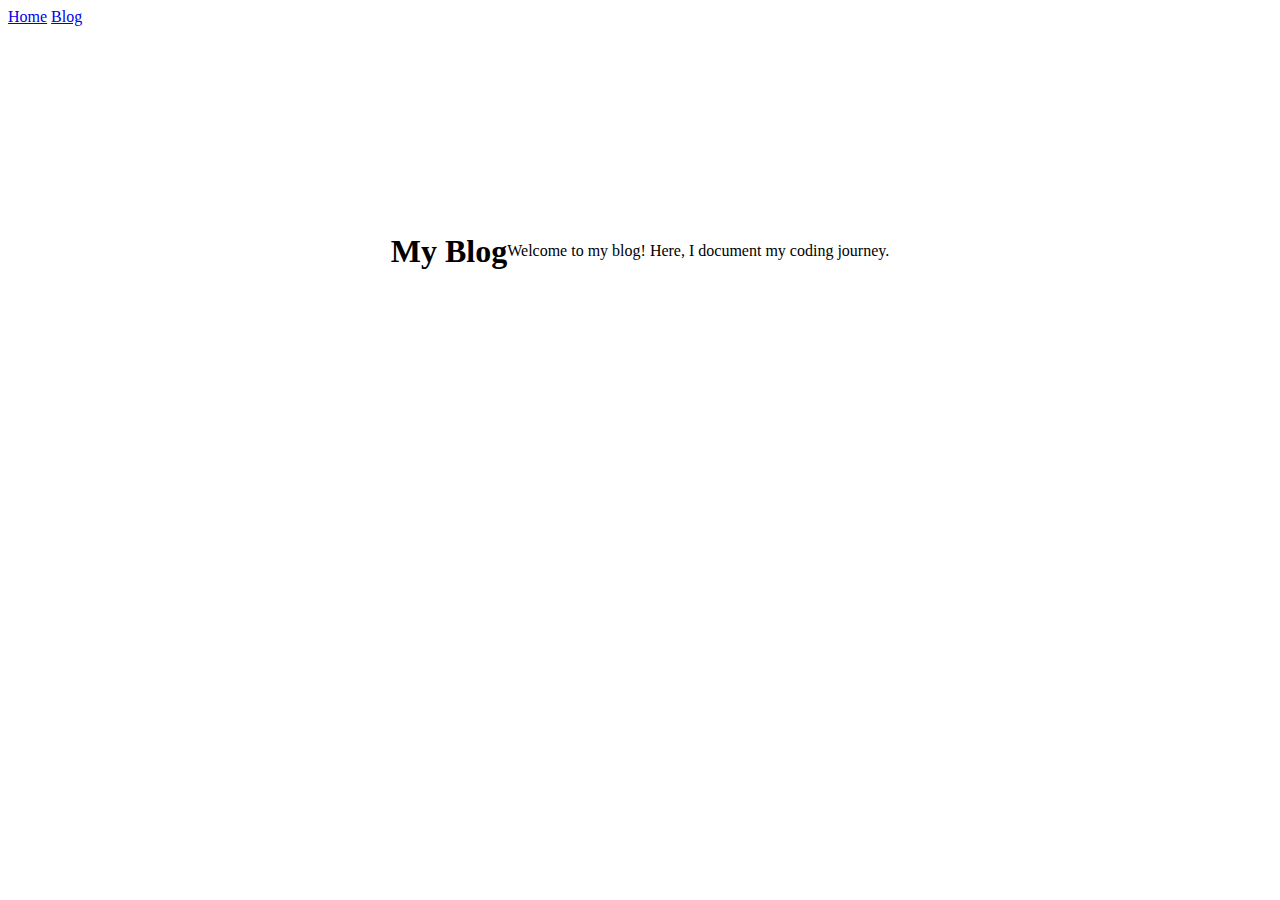
==== blog.html @ 535e2ab1 "Adding blog aand posts files" ====
<!DOCTYPE html>
<html lang="en">
<head>
    <meta charset="UTF-8">
    <meta name="viewport" content="width=device-width, initial-scale=1.0">
    <title>My Blog</title>
    <link rel="stylesheet" href="styles.css">
</head>
<body>
<nav>
    <a href="index.html">Home</a>
    <a href="blog.html">Blog</a>
</nav>

<main>
    <h1>My Blog</h1>
    <p>Welcome to my blog! Here, I document my coding journey.</p>
    <div id="blog-posts"></div>
</main>

<script src="blog.js"></script>
</body>
</html>
---- styles.css ----
ul {
    display: flex;
    justify-content: space-around;
}



.links {
    display: flex;
    list-style-type: none;
    justify-content: space-between;
    align-items: center;
}

li {
    margin: 0 10px;
    
}

li a {
    text-decoration: none;
}

a:visited {
    color: black;
}

a:hover {
    color:blueviolet;
}

main {
    display: flex;
    justify-content: center;
    align-items: center;
    height: 50vh;
}
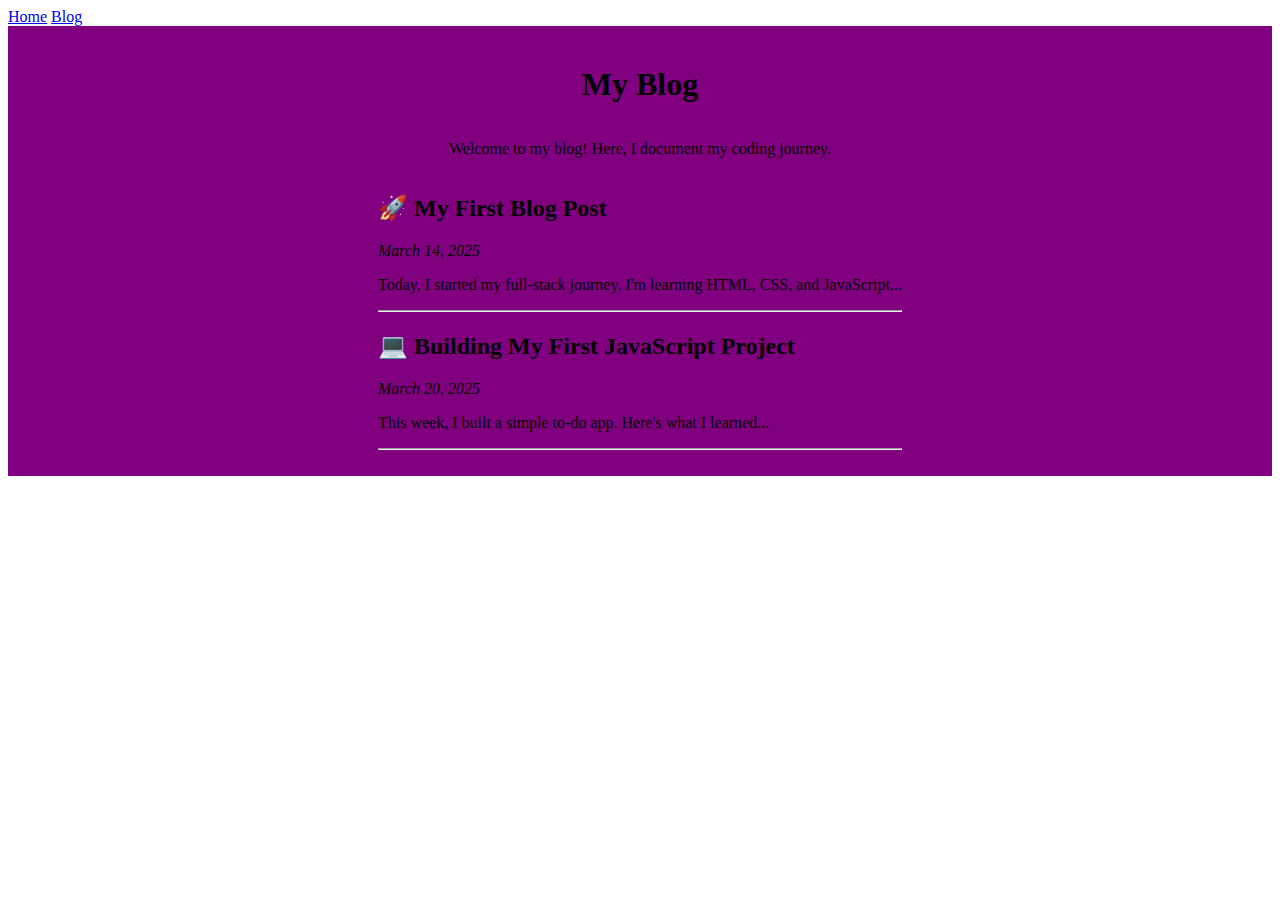
==== commit 68b33c97: "fixed duplicate posts and adding bg inage for icon" ====
--- a/blog.html
+++ b/blog.html
@@ -4,7 +4,8 @@
     <meta charset="UTF-8">
     <meta name="viewport" content="width=device-width, initial-scale=1.0">
     <title>My Blog</title>
-    <link rel="stylesheet" href="styles.css">
+    <script src="blog.js"></script>
+    <link rel="stylesheet" href="./styles.css">
 </head>
 <body>
 <nav>
@@ -12,12 +13,12 @@
     <a href="blog.html">Blog</a>
 </nav>
 
-<main>
+<main id='blog'>
     <h1>My Blog</h1>
     <p>Welcome to my blog! Here, I document my coding journey.</p>
-    <div id="blog-posts"></div>
+    <div id="blog_posts"></div>
 </main>
 
-<script src="blog.js"></script>
+
 </body>
 </html>
--- a/styles.css
+++ b/styles.css
@@ -34,4 +34,15 @@
     justify-content: center;
     align-items: center;
     height: 50vh;
+}
+
+#blog {
+    display: flex;
+     flex-direction: column;
+    background-color: purple;
+}
+
+#mrm {
+    background-image: url("quote.jpg");
+    width: 80%;
 }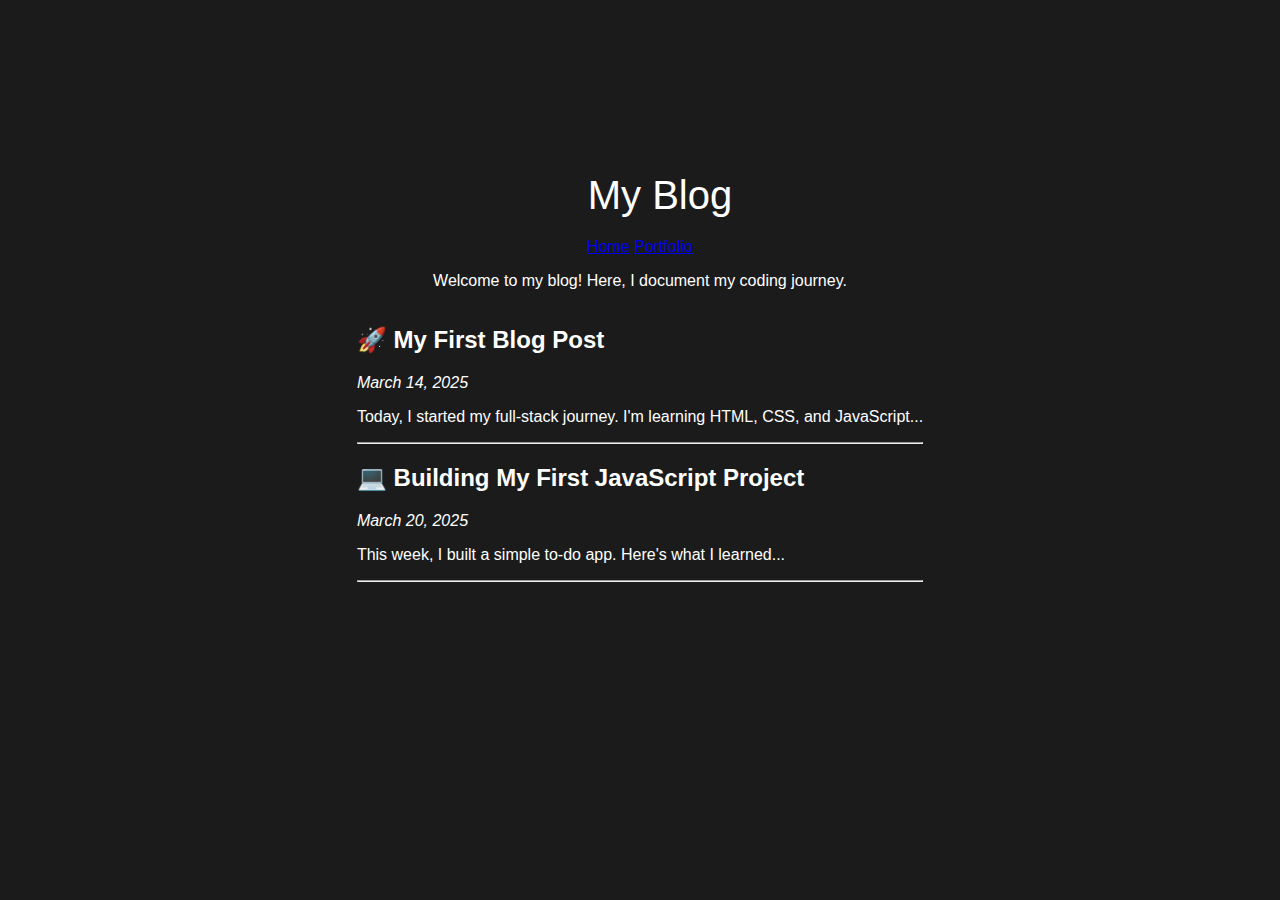
==== commit 3738bcf1: "Adding final touches to site" ====
--- a/blog.html
+++ b/blog.html
@@ -8,13 +8,17 @@
     <link rel="stylesheet" href="./styles.css">
 </head>
 <body>
-<nav>
-    <a href="index.html">Home</a>
-    <a href="blog.html">Blog</a>
-</nav>
 
 <main id='blog'>
+    
+
     <h1>My Blog</h1>
+
+    <nav class="blog_nav">
+        <a href="index.html">Home</a>
+        <a href="portfolio.html">Portfolio</a>
+    </nav>
+    
     <p>Welcome to my blog! Here, I document my coding journey.</p>
     <div id="blog_posts"></div>
 </main>
--- a/styles.css
+++ b/styles.css
@@ -1,3 +1,14 @@
+body {
+    background-color: #1b1b1b;
+    color: white;
+    font-family: "Roboto", sans-serif;
+    font-optical-sizing: auto;
+    font-weight: 400;
+    font-style: normal;
+    font-variation-settings:
+    "wdth" 100;
+}
+
 ul {
     display: flex;
     justify-content: space-around;
@@ -10,6 +21,17 @@
     list-style-type: none;
     justify-content: space-between;
     align-items: center;
+    
+
+}
+
+#name {
+    text-decoration: none;
+    color: white;
+}
+
+a {
+    margin: auto;
 }
 
 li {
@@ -18,31 +40,262 @@
 }
 
 li a {
+    
     text-decoration: none;
+    
 }
 
 a:visited {
-    color: black;
+    color: white
 }
 
 a:hover {
     color:blueviolet;
 }
 
-main {
+main, #portfolio {
     display: flex;
     justify-content: center;
     align-items: center;
     height: 50vh;
 }
 
+
+.profile-picture {
+    width: 10em;
+    height: 10em;
+    border-radius: 50%;
+   
+    
+    
+}
+
+
+
+#about h1 {
+    font-size: 2.5em;
+    margin-bottom: 20px;
+    margin-right: 4em;
+   font-family: "space-mono", sans-serif;
+    font-weight: 40;
+    font-style: normal;
+    font-variation-settings:
+    "wdth" 100;
+}
+
+
 #blog {
     display: flex;
      flex-direction: column;
-    background-color: purple;
-}
-
-#mrm {
-    background-image: url("quote.jpg");
-    width: 80%;
-}+   
+}
+#blog h1 {
+    font-size: 2.5em;
+    margin-bottom: 20px;
+    margin-left: 1em;
+    font-family: "space-mono", sans-serif;
+    font-weight: 40;
+    font-style: normal;
+    font-variation-settings:
+    "wdth" 100;}
+
+ /* Extra small devices (phones, 600px and down) */
+ @media only screen and (max-width: 600px) {
+
+    main {
+        display: flex;
+        flex-direction: column;
+        justify-content: center;
+        align-items: center;
+        height: 120vh;
+    }
+
+
+
+ 
+
+    #name {
+        margin-left: -2em;
+    }
+
+
+     
+
+    #about {
+        display: flex;
+        flex-direction: column;
+        justify-content: center;
+        align-items: center;
+        height: 50vh;
+    }
+
+   
+
+    #portfolio {
+      
+        display: flex;
+        flex-direction: column;
+        justify-content: center;
+        align-items: center;
+        height: 80vh;
+
+    }
+
+    #portfolio h1 {
+        font-size: 2em;
+        margin-bottom: 20px;
+        margin-left: 1em;
+        font-family: "space-mono", sans-serif;
+        font-weight: 40;
+        font-style: normal;
+        font-variation-settings:
+        "wdth" 100;
+    }
+
+    #blog {
+        
+        display: flex;
+        flex-direction: column;
+        justify-content: center;
+        align-items: center;
+        height: 230vh;
+    }
+
+    #blog h1 {
+        font-size: 2em;
+        margin-bottom: 0.5em;
+        margin-left: 0.25em;
+        font-family: "space-mono", sans-serif;
+        font-weight: 40;
+        font-style: normal;
+        font-variation-settings:
+        "wdth" 100;
+    }
+
+     .blog_nav {
+        margin-bottom: 1em;
+     }
+
+    
+    #blog p {
+        margin-top: 1em;
+        margin-left: 1em;
+        font-family: "space-mono", sans-serif;
+     
+    }
+
+    #blog_posts {
+        margin-left: 0.75em;
+        font-family: "space-mono", sans-serif
+    }
+
+
+    
+    
+ }
+
+ 
+/* Small devices (portrait tablets and large phones, 600px and up) */
+  @media only screen and (min-width: 600px)  {
+    main {
+        display: flex;
+        flex-direction: column;
+        justify-content: center;
+        align-items: center;
+        height:80vh;
+    }
+
+    .profile-picture {
+    display: flex;
+    justify-content: center;
+    align-items: center;
+        width: 10em;
+        height: 10em;
+        border-radius: 50%;
+        margin-left: em;
+    }
+
+    main h1 {
+        display: flex;
+    }
+
+    #name {
+        margin-left: -2em;
+    }
+
+    #info  {
+        margin-right: 3em;
+    }
+    #portfolio {
+        display: flex;
+        justify-content: center;
+        align-items: center;
+        height: 50vh;
+        margin-right: 3em;
+    }
+    
+
+
+    #blog {
+        display: flex;
+        flex-direction: column;
+        justify-content: center;
+        align-items: center;
+        height: 80vh;
+      }
+
+  } 
+
+ 
+ /* working on medium devices  this is for you future faisal  */
+
+/* Medium devices (landscape tablets, 768px and up) */
+@media only screen and (min-width: 700px) {
+    main {
+        display: flex;
+        flex-direction: column;
+        justify-content: center;
+        align-items: center;
+        height: 80vh;
+    }
+
+    .profile-picture {
+        
+        border-radius: 50%;
+        margin-left: 8em;
+     
+        
+    }
+
+    main h1 {
+        margin-left: 2em;
+    }
+
+    #name {
+        margin-left: -2em;
+    }
+
+    #info  {
+        margin-left: 5em;
+    }
+    
+    #portfolio {
+        display: flex;
+        justify-content: center;
+        align-items: center;
+        height: 50vh;
+        margin-right: 3em;
+    }
+}
+ 
+/* Large devices (laptops/desktops, 992px and up) */
+/* @media only screen and (min-width: 992px) {...} */
+ 
+/* Extra large devices (large laptops and desktops, 1200px and up) */
+/* @media only screen and (min-width: 1200px) {...}  */
+
+/* 
+
+fix portfolio section to be ren/sponsive
+
+*/